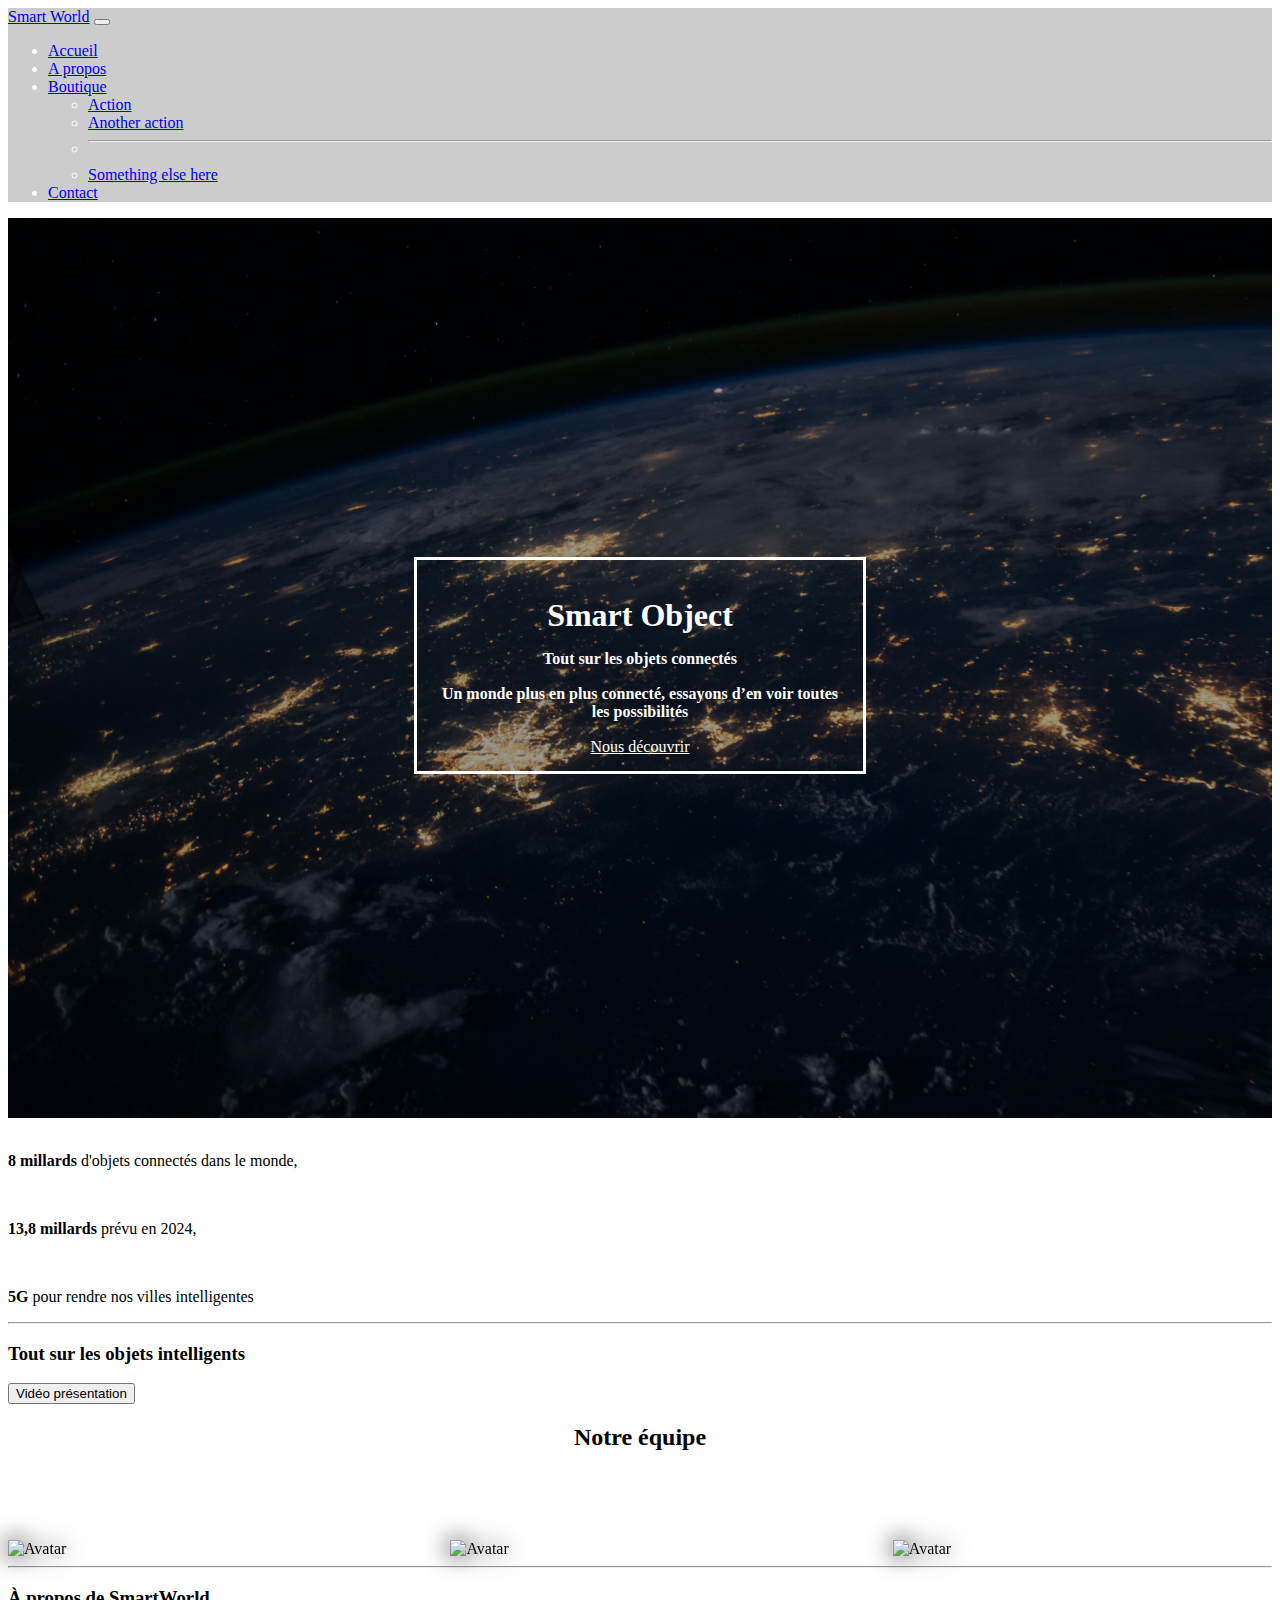
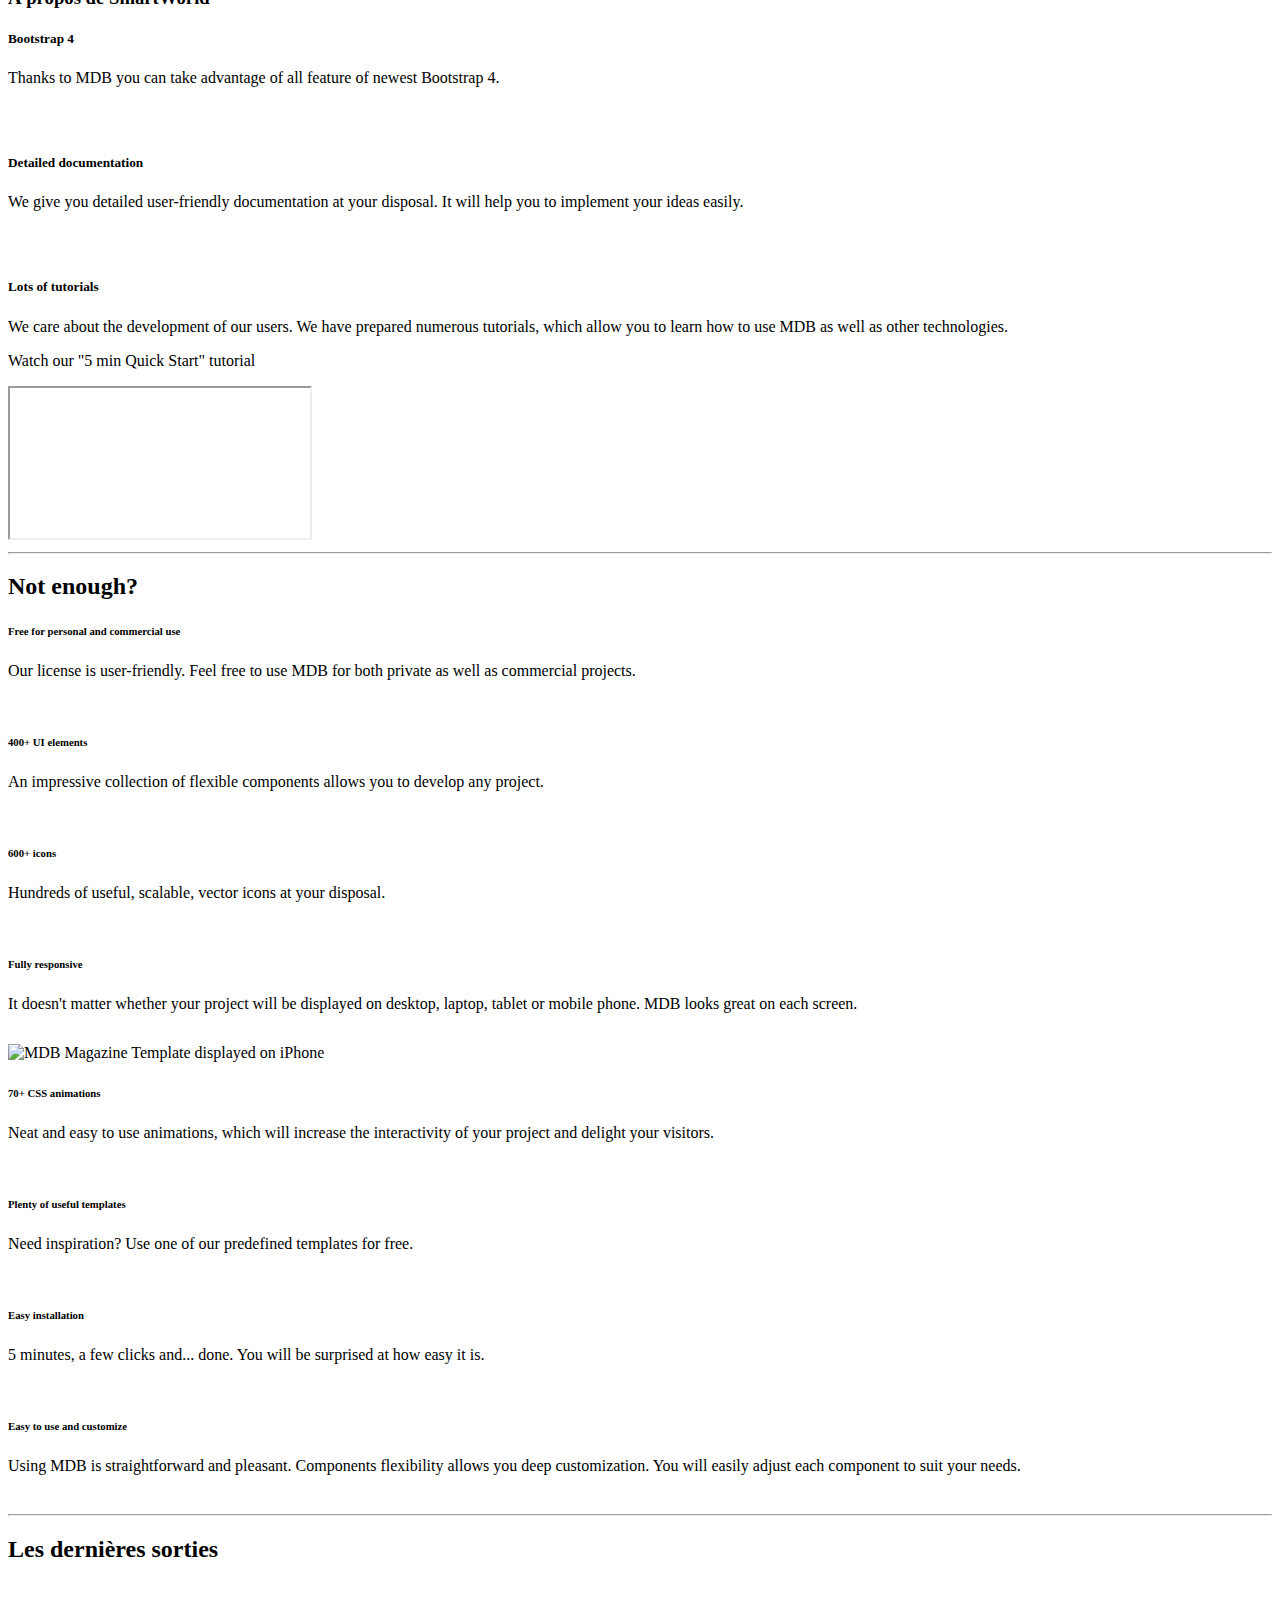
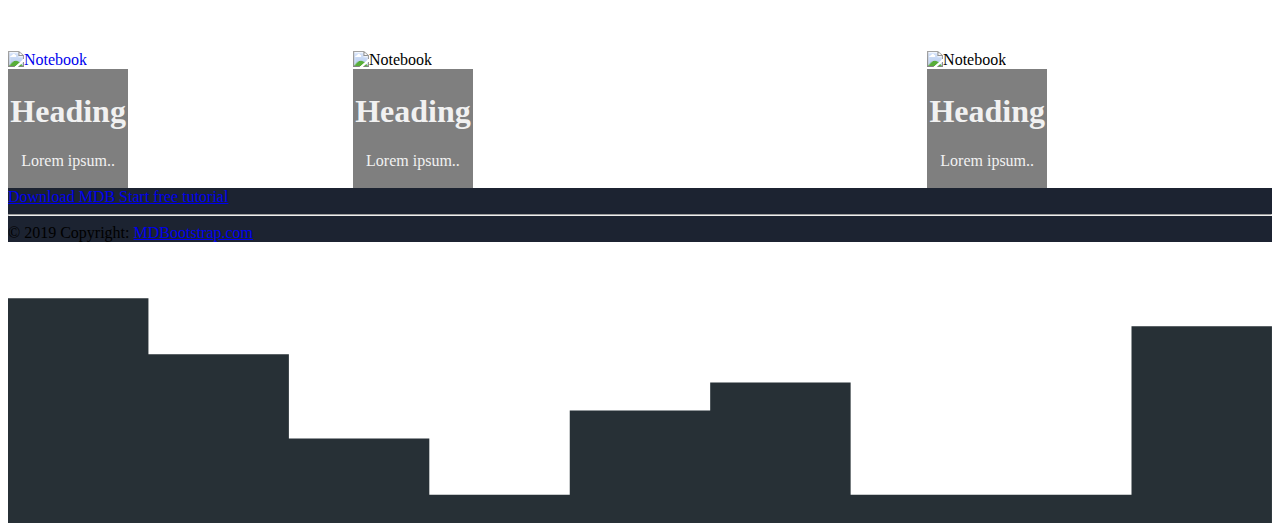
==== index.html @ a6012224 "first commit" ====
<!DOCTYPE html> 
<html>
<head>
  <meta charset="utf-8">
  <script src="https://use.fontawesome.com/b59c0e5a7a.js"></script>
  <title>Smart World</title>
  <link href="https://cdn.jsdelivr.net/npm/bootstrap@5.0.0-beta1/dist/css/bootstrap.min.css" rel="stylesheet" integrity="sha384-giJF6kkoqNQ00vy+HMDP7azOuL0xtbfIcaT9wjKHr8RbDVddVHyTfAAsrekwKmP1" crossorigin="anonymous">
  <link rel="stylesheet" type="text/css" href="style.css">
</head>
<body>
  <!-- Navbar -->
  <nav class="navbar fixed-top navbar-expand-lg navbar-dark scrolling-navbar">
    <div class="container-fluid">
      <a class="navbar-brand" href="#">Smart World</a>
      <button class="navbar-toggler" type="button" data-bs-toggle="collapse" data-bs-target="#navbarSupportedContent" aria-controls="navbarSupportedContent" aria-expanded="false" aria-label="Toggle navigation">
        <span class="navbar-toggler-icon"></span>
      </button>
      <div class="collapse navbar-collapse" id="navbarSupportedContent">
        <ul class="navbar-nav me-auto mb-2 mb-lg-0">
          <li class="nav-item">
            <a class="nav-link active" aria-current="page" href="#">Accueil</a>
          </li>
          <li class="nav-item">
            <a class="nav-link" href="#">A propos</a>
          </li>
          <li class="nav-item dropdown">
            <a class="nav-link dropdown-toggle" href="#" id="navbarDropdown" role="button" data-bs-toggle="dropdown" aria-expanded="false">
              Boutique
            </a>
            <ul class="dropdown-menu" aria-labelledby="navbarDropdown">
              <li><a class="dropdown-item" href="#">Action</a></li>
              <li><a class="dropdown-item" href="#">Another action</a></li>
              <li><hr class="dropdown-divider"></li>
              <li><a class="dropdown-item" href="#">Something else here</a></li>
            </ul>
          </li>
          <li class="nav-item">
            <a class="nav-link" href="#">Contact</a>
          </li>
        </ul>
      </div>
    </div>
  </nav>
  <!-- Navbar -->

  <!-- Full Page Intro -->
  <div class="view">

    <!-- Mask & flexbox options-->
    <div class="top">

      <!-- Content -->
      <div class="bantext">
        <h1>
          <strong>Smart Object</strong>
        </h1>

        <p>
          <strong>Tout sur les objets connectés</strong>

        </p>

        <p class>
          <strong>Un monde plus en plus connecté, essayons d’en voir toutes les possibilités</strong>

        </p>

        <a href="#team" class="btn btn-outline-white btn-lg">Nous découvrir
          <i class="fa fa-graduation-cap ml-2"></i>
        </a>
      </div>
      <!-- Content -->

    </div>
    <!-- Mask & flexbox options-->

  </div>
  <!-- Full Page Intro -->

  <!--Main layout-->
  <main>
    <div class="container">

      <!--Section: Main info-->
      <section class="mt-5 wow fadeIn">


        <!--Grid row-->
        <div class="row mb-5">

          <!--Grid column-->
          <div class="col-md-6 mb-4">

            <img src="https://mdbootstrap.com/img/Marketing/mdb-press-pack/mdb-main.jpg" class="img-fluid z-depth-1-half" alt="">

          </div>
          <!--Grid column-->

          <!--Grid column-->
          <div id="team" class="col-md-6 mb-4">

            <!-- Main heading -->
            <p>
              <strong>8 millards</strong> d'objets connectés dans le monde,
            </p><br>
            <p>
              <strong>13,8 millards</strong> prévu en 2024,
            </p><br>
            <p>
              <strong>5G</strong> pour rendre nos villes intelligentes
            </p>

            <!-- Main heading -->

            <hr>

            <h3 class="h3 mb-3">Tout sur les objets intelligents</h3>
            <button>Vidéo présentation</button>
          </div>
          <!--Grid column-->

        </div>
        <!--Grid row-->
        <div class="row">
          <h2 class="titleteam">Notre équipe</h2>
          <div class="team">
            <div class="container containerteam">
              <img src="img/employee1.jpg" alt="Avatar" class="image" style="width:100%">
              <div class="middle">
                <div class="text">John Doe</div>
              </div>
            </div>
            <div class="container containerteam">
              <img src="img/employee1.jpg" alt="Avatar" class="image" style="width:100%">
              <div class="middle">
                <div class="text">John Doe</div>
              </div>
            </div>
            <div class="container containerteam">
              <img src="img/employee1.jpg" alt="Avatar" class="image" style="width:100%">
              <div class="middle">
                <div class="text">John Doe</div>
              </div>
            </div>
          </div>

        </div>

      </section>
      <!--Section: Main info-->

      <hr class="my-5">

      <!--Section: Main features & Quick Start-->
      <section>

        <h3 class="h3 text-center mb-5">À propos de SmartWorld</h3>

        <!--Grid row-->
        <div class="row wow fadeIn">

          <!--Grid column-->
          <div class="col-lg-6 col-md-12 px-4">

            <!--First row-->
            <div class="row">
              <div class="col-1 mr-3">
                <i class="fas fa-code fa-2x indigo-text"></i>
              </div>
              <div class="col-10">
                <h5 class="feature-title">Bootstrap 4</h5>
                <p class="grey-text">Thanks to MDB you can take advantage of all feature of newest Bootstrap 4.</p>
              </div>
            </div>
            <!--/First row-->

            <div style="height:30px"></div>

            <!--Second row-->
            <div class="row">
              <div class="col-1 mr-3">
                <i class="fas fa-book fa-2x blue-text"></i>
              </div>
              <div class="col-10">
                <h5 class="feature-title">Detailed documentation</h5>
                <p class="grey-text">We give you detailed user-friendly documentation at your disposal. It will help you to implement your ideas
                  easily.
                </p>
              </div>
            </div>
            <!--/Second row-->

            <div style="height:30px"></div>

            <!--Third row-->
            <div class="row">
              <div class="col-1 mr-3">
                <i class="fas fa-graduation-cap fa-2x cyan-text"></i>
              </div>
              <div class="col-10">
                <h5 class="feature-title">Lots of tutorials</h5>
                <p class="grey-text">We care about the development of our users. We have prepared numerous tutorials, which allow you to learn
                how to use MDB as well as other technologies.</p>
              </div>
            </div>
            <!--/Third row-->

          </div>
          <!--/Grid column-->

          <!--Grid column-->
          <div class="col-lg-6 col-md-12">

            <p class="h5 text-center mb-4">Watch our "5 min Quick Start" tutorial</p>
            <div class="embed-responsive embed-responsive-16by9">
              <iframe class="embed-responsive-item" src="https://www.youtube.com/embed/cXTThxoywNQ" allowfullscreen></iframe>
            </div>
          </div>
          <!--/Grid column-->

        </div>
        <!--/Grid row-->

      </section>
      <!--Section: Main features & Quick Start-->

      <hr class="my-5">

      <!--Section: Not enough-->
      <section>

        <h2 class="my-5 h3 text-center">Not enough?</h2>

        <!--First row-->
        <div class="row features-small mb-5 mt-3 wow fadeIn">

          <!--First column-->
          <div class="col-md-4">
            <!--First row-->
            <div class="row">
              <div class="col-2">
                <i class="fas fa-check-circle fa-2x indigo-text"></i>
              </div>
              <div class="col-10">
                <h6 class="feature-title">Free for personal and commercial use</h6>
                <p class="grey-text">Our license is user-friendly. Feel free to use MDB for both private as well as commercial projects.
                </p>
                <div style="height:15px"></div>
              </div>
            </div>
            <!--/First row-->

            <!--Second row-->
            <div class="row">
              <div class="col-2">
                <i class="fas fa-check-circle fa-2x indigo-text"></i>
              </div>
              <div class="col-10">
                <h6 class="feature-title">400+ UI elements</h6>
                <p class="grey-text">An impressive collection of flexible components allows you to develop any project.
                </p>
                <div style="height:15px"></div>
              </div>
            </div>
            <!--/Second row-->

            <!--Third row-->
            <div class="row">
              <div class="col-2">
                <i class="fas fa-check-circle fa-2x indigo-text"></i>
              </div>
              <div class="col-10">
                <h6 class="feature-title">600+ icons</h6>
                <p class="grey-text">Hundreds of useful, scalable, vector icons at your disposal.</p>
                <div style="height:15px"></div>
              </div>
            </div>
            <!--/Third row-->

            <!--Fourth row-->
            <div class="row">
              <div class="col-2">
                <i class="fas fa-check-circle fa-2x indigo-text"></i>
              </div>
              <div class="col-10">
                <h6 class="feature-title">Fully responsive</h6>
                <p class="grey-text">It doesn't matter whether your project will be displayed on desktop, laptop, tablet or mobile phone. MDB
                looks great on each screen.</p>
                <div style="height:15px"></div>
              </div>
            </div>
            <!--/Fourth row-->
          </div>
          <!--/First column-->

          <!--Second column-->
          <div class="col-md-4 flex-center">
            <img src="https://mdbootstrap.com/img/Others/screens.png" alt="MDB Magazine Template displayed on iPhone" class="z-depth-0 img-fluid">
          </div>
          <!--/Second column-->

          <!--Third column-->
          <div class="col-md-4 mt-2">
            <!--First row-->
            <div class="row">
              <div class="col-2">
                <i class="fas fa-check-circle fa-2x indigo-text"></i>
              </div>
              <div class="col-10">
                <h6 class="feature-title">70+ CSS animations</h6>
                <p class="grey-text">Neat and easy to use animations, which will increase the interactivity of your project and delight your visitors.
                </p>
                <div style="height:15px"></div>
              </div>
            </div>
            <!--/First row-->

            <!--Second row-->
            <div class="row">
              <div class="col-2">
                <i class="fas fa-check-circle fa-2x indigo-text"></i>
              </div>
              <div class="col-10">
                <h6 class="feature-title">Plenty of useful templates</h6>
                <p class="grey-text">Need inspiration? Use one of our predefined templates for free.</p>
                <div style="height:15px"></div>
              </div>
            </div>
            <!--/Second row-->

            <!--Third row-->
            <div class="row">
              <div class="col-2">
                <i class="fas fa-check-circle fa-2x indigo-text"></i>
              </div>
              <div class="col-10">
                <h6 class="feature-title">Easy installation</h6>
                <p class="grey-text">5 minutes, a few clicks and... done. You will be surprised at how easy it is.
                </p>
                <div style="height:15px"></div>
              </div>
            </div>
            <!--/Third row-->

            <!--Fourth row-->
            <div class="row">
              <div class="col-2">
                <i class="fas fa-check-circle fa-2x indigo-text"></i>
              </div>
              <div class="col-10">
                <h6 class="feature-title">Easy to use and customize</h6>
                <p class="grey-text">Using MDB is straightforward and pleasant. Components flexibility allows you deep customization. You will
                easily adjust each component to suit your needs.</p>
                <div style="height:15px"></div>
              </div>
            </div>
            <!--/Fourth row-->
          </div>
          <!--/Third column-->

        </div>
        <!--/First row-->

      </section>
      <!--Section: Not enough-->

      <hr class="mb-5">

      <!--Section: More-->
      <section>

        <h2 class="my-5 h3 text-center">Les dernières sorties</h2>
        <!--Grid row-->
        <div class="row rowproduct">
          <a href="#"><div class="lastproduct">
            <div class="container containerproduct">
              <img src="img/employee1.jpg" alt="Notebook" style="width:100%;">
              <div class="content">
                <h1>Heading</h1>
                <p>Lorem ipsum..</p>
              </div>
            </div></a>
            <div class="container containerproduct">
              <img src="img/employee1.jpg" alt="Notebook" style="width:100%;">
              <div class="content">
                <h1>Heading</h1>
                <p>Lorem ipsum..</p>
              </div>
            </div>
            <div class="container containerproduct">
              <img src="img/employee1.jpg" alt="Notebook" style="width:100%;">
              <div class="content">
                <h1>Heading</h1>
                <p>Lorem ipsum..</p>
              </div>
            </div>
          </div>

        </div>
        

      </section>
      <!--Section: More-->

    </div>
  </main>
  <!--Main layout-->

  <!--Footer-->
  <footer class="page-footer text-center font-small mt-4 wow fadeIn">

    <!--Call to action-->
    <div class="pt-4">
      <a class="btn btn-outline-white" href="https://mdbootstrap.com/getting-started/" target="_blank" role="button">Download MDB
        <i class="fas fa-download ml-2"></i>
      </a>
      <a class="btn btn-outline-white" href="https://mdbootstrap.com/bootstrap-tutorial/" target="_blank" role="button">Start free tutorial
        <i class="fas fa-graduation-cap ml-2"></i>
      </a>
    </div>
    <!--/.Call to action-->

    <hr class="my-4">

    <!-- Social icons -->
    <div class="pb-4">
      <a href="https://www.facebook.com/mdbootstrap" target="_blank">
        <i class="fab fa-facebook-f mr-3"></i>
      </a>

      <a href="https://twitter.com/MDBootstrap" target="_blank">
        <i class="fab fa-twitter mr-3"></i>
      </a>

      <a href="https://www.youtube.com/watch?v=7MUISDJ5ZZ4" target="_blank">
        <i class="fab fa-youtube mr-3"></i>
      </a>

      <a href="https://plus.google.com/u/0/b/107863090883699620484" target="_blank">
        <i class="fab fa-google-plus-g mr-3"></i>
      </a>

      <a href="https://dribbble.com/mdbootstrap" target="_blank">
        <i class="fab fa-dribbble mr-3"></i>
      </a>

      <a href="https://pinterest.com/mdbootstrap" target="_blank">
        <i class="fab fa-pinterest mr-3"></i>
      </a>

      <a href="https://github.com/mdbootstrap/bootstrap-material-design" target="_blank">
        <i class="fab fa-github mr-3"></i>
      </a>

      <a href="http://codepen.io/mdbootstrap/" target="_blank">
        <i class="fab fa-codepen mr-3"></i>
      </a>
    </div>
    <!-- Social icons -->

    <!--Copyright-->
    <div class="footer-copyright py-3">
      © 2019 Copyright:
      <a href="https://mdbootstrap.com/bootstrap-tutorial/" target="_blank"> MDBootstrap.com </a>
    </div>
    <!--/.Copyright-->

  </footer>
  <!--/.Footer-->  




  <footer>
    <svg xmlns="http://www.w3.org/2000/svg" viewBox="0 0 1440 320"><path fill="#273036" fill-opacity="1" d="M0,224L0,64L160,64L160,128L320,128L320,224L480,224L480,288L640,288L640,192L800,192L800,160L960,160L960,288L1120,288L1120,288L1280,288L1280,96L1440,96L1440,320L1280,320L1280,320L1120,320L1120,320L960,320L960,320L800,320L800,320L640,320L640,320L480,320L480,320L320,320L320,320L160,320L160,320L0,320L0,320Z"></path></svg>
  </footer>
  <script src="https://cdn.jsdelivr.net/npm/bootstrap@5.0.0-beta1/dist/js/bootstrap.bundle.min.js" integrity="sha384-ygbV9kiqUc6oa4msXn9868pTtWMgiQaeYH7/t7LECLbyPA2x65Kgf80OJFdroafW" crossorigin="anonymous"></script>
</body>

</html> <!-- end of file -->
---- style.css ----
.view,body,html {
	height:100%
}

.navbar {
	background-color:rgba(0,0,0,.2)
}

.nav-item {
	color: white;
}


.page-footer, .top-nav-collapse {
	background-color:#1C2331
}

.top {
	display: flex;
	justify-content: center;
	align-items: center;
}

.bantext {
	text-align: center;
	color: white;

	margin-left: 5%;
	margin-right: 5%;
	margin-bottom: 1%;  
	border: solid 3px white;
	padding: 3%
}

.bantext a {
	color: white;
}

.bantext h1 {
	margin-bottom: 4%;
}



.view {
	background-image: linear-gradient(135deg, rgba(0, 0, 0, 0.4) 0%, rgba(0, 0, 0, 0.4) 100%), url('img/banner_earth.jpg');
	background-repeat: no-repeat; 
	background-size: cover;
	display: flex;
	justify-content: center;
}

.bantext p {
	margin-bottom: 4%;
	display: block;
}

.team {
	display: flex;
	justify-content: space-between;
	margin-top: 7%;
}

.containerteam {
	position: relative;
  width: 30%;
  display: flex;
}

.image {
  opacity: 1;
  display: block;
  width: 100%;
  height: auto;
  transition: .5s ease;
  backface-visibility: hidden;
  filter: drop-shadow(0 0 0.75rem black);
}

.middle {
  transition: .5s ease;
  opacity: 0;
  position: absolute;
  top: 50%;
  left: 50%;
  transform: translate(-50%, -50%);
  -ms-transform: translate(-50%, -50%);
  text-align: center;
}

.containerteam:hover .image {
  opacity: 0.3;
}

.containerteam:hover .middle {
  opacity: 1;
}

.text {
  background-color: #4CAF50;
  color: white;
  font-size: 16px;
  padding: 16px 32px;
}

.titleteam {
	text-align: center;
}

/*--------------------------------dernieres sorties------*/

  .containerproduct {
  position: relative;
  max-width: 800px; /* Maximum width */
  margin: 0 auto; /* Center it */

}

.containerproduct .content {
  bottom: 0; /* At the bottom. Use top:0 to append it to the top */
  background: rgb(0, 0, 0); /* Fallback color */
  background: rgba(0, 0, 0, 0.5); /* Black background with 0.5 opacity */
  color: #f1f1f1; /* Grey text */
  width: 100%; /* Full width */
  padding: 2%; /* Some padding */
  text-align: center;
}

.lastproduct {
	display: flex;
	justify-content: space-between;
	margin-top: 7%;
}

.rowproduct a {
	text-decoration: none;
}

/*-------------------*/
@media screen and (max-width: 600px) {
		.bantext p {
			margin-bottom: 4%;
			display: none;
		}
		.navbar {
		background-color:#1C2331
	}
	
}
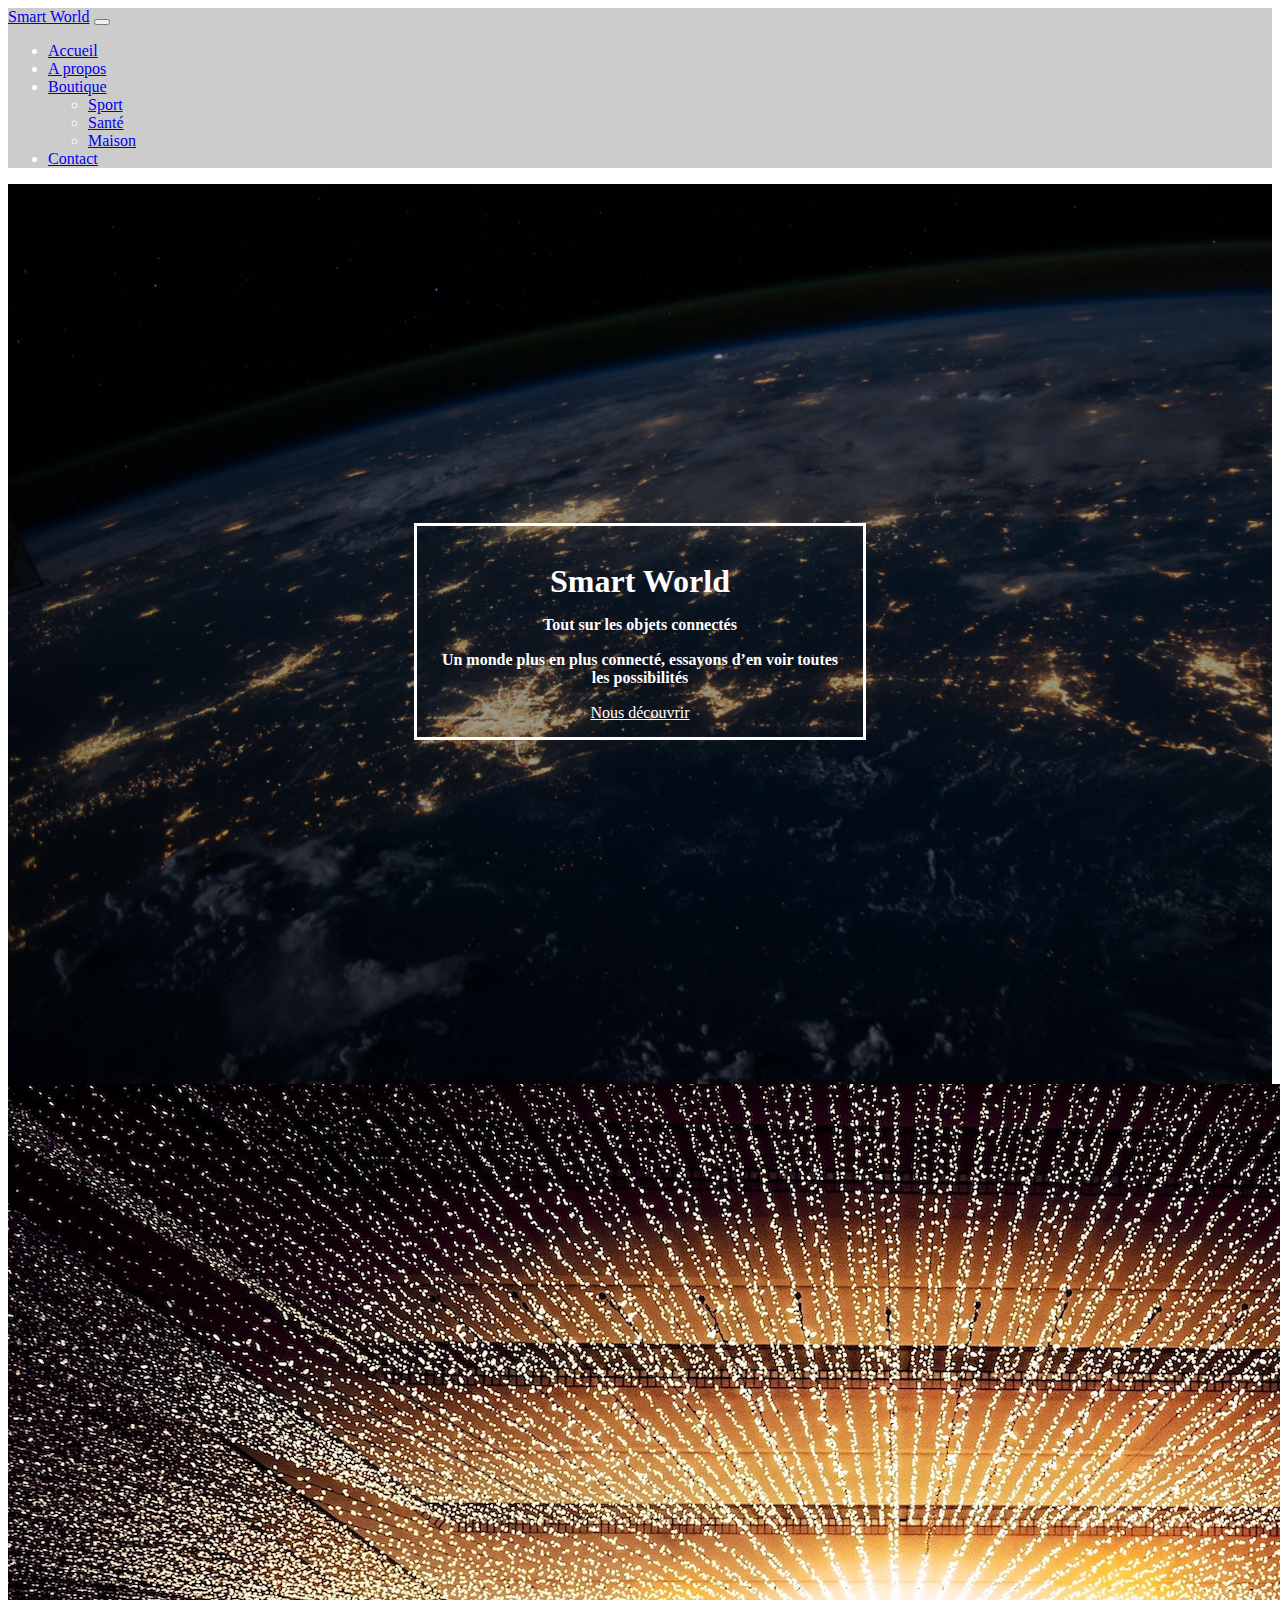
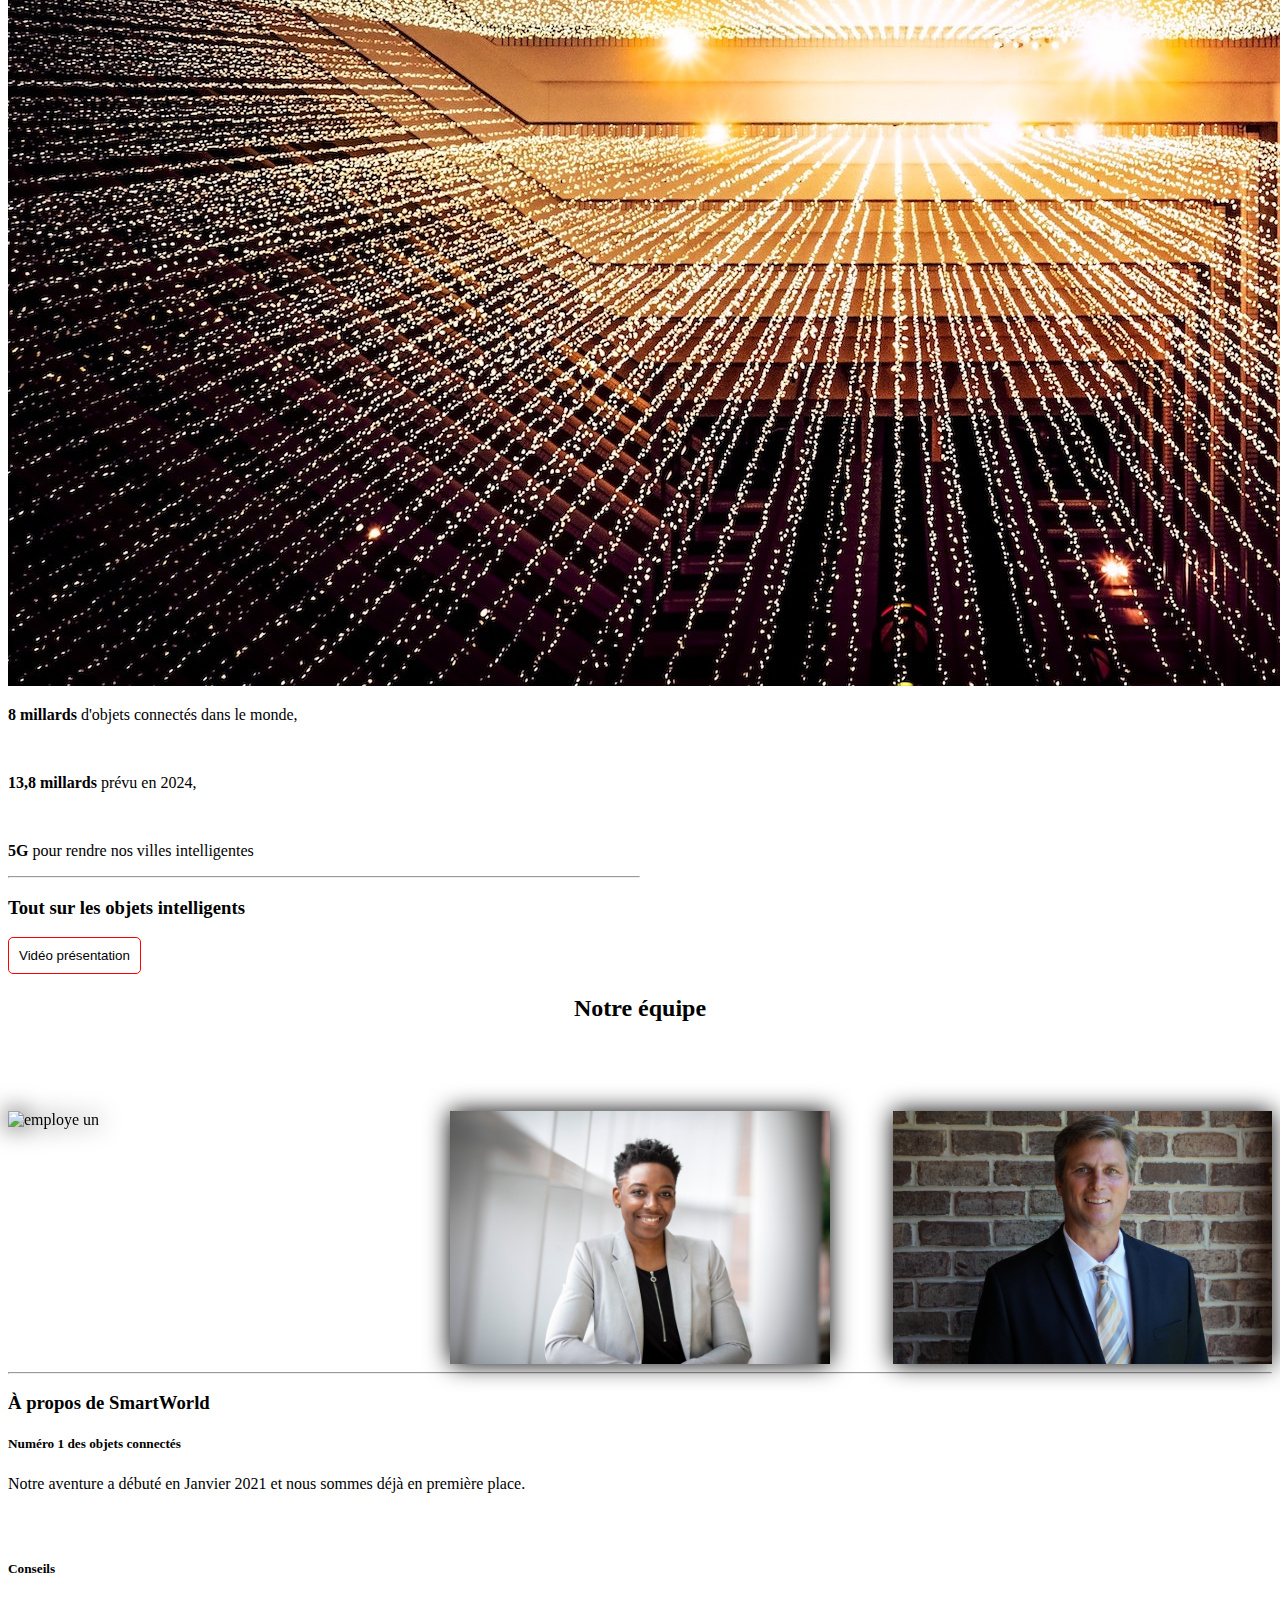
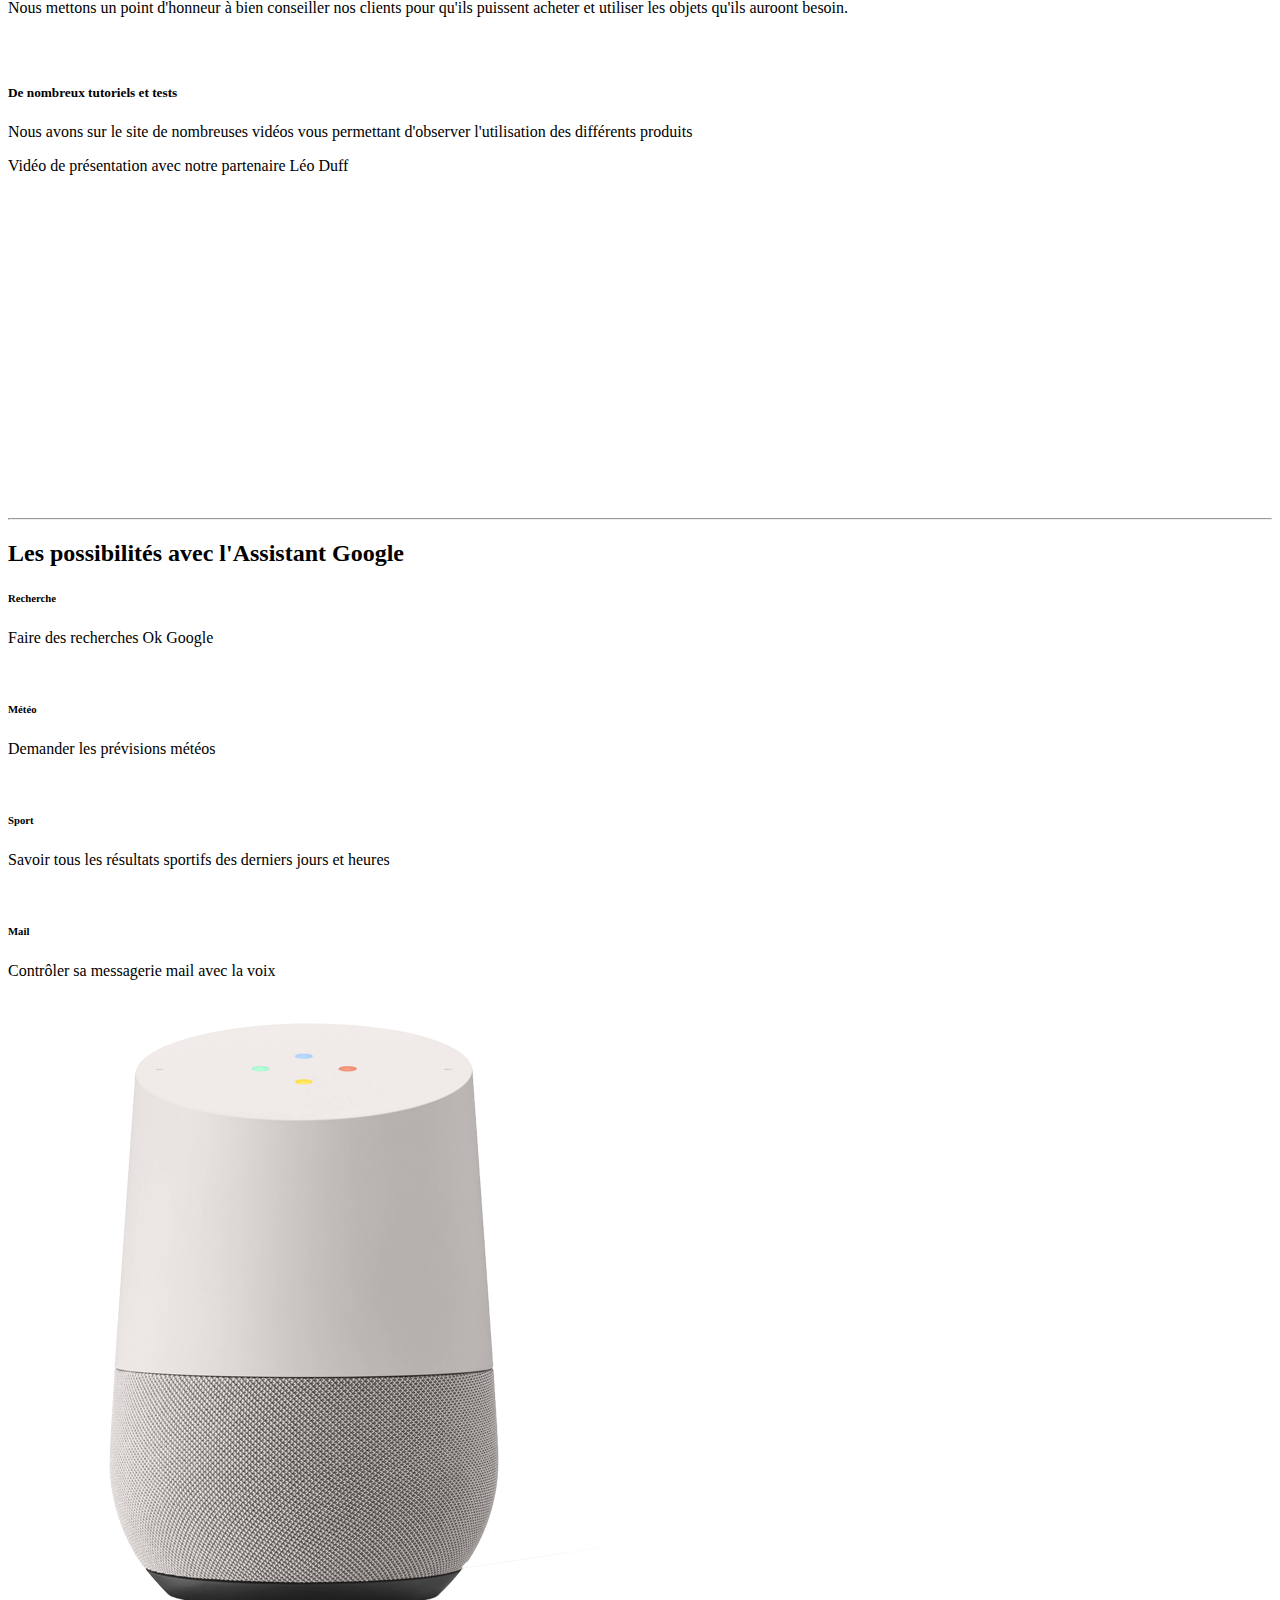
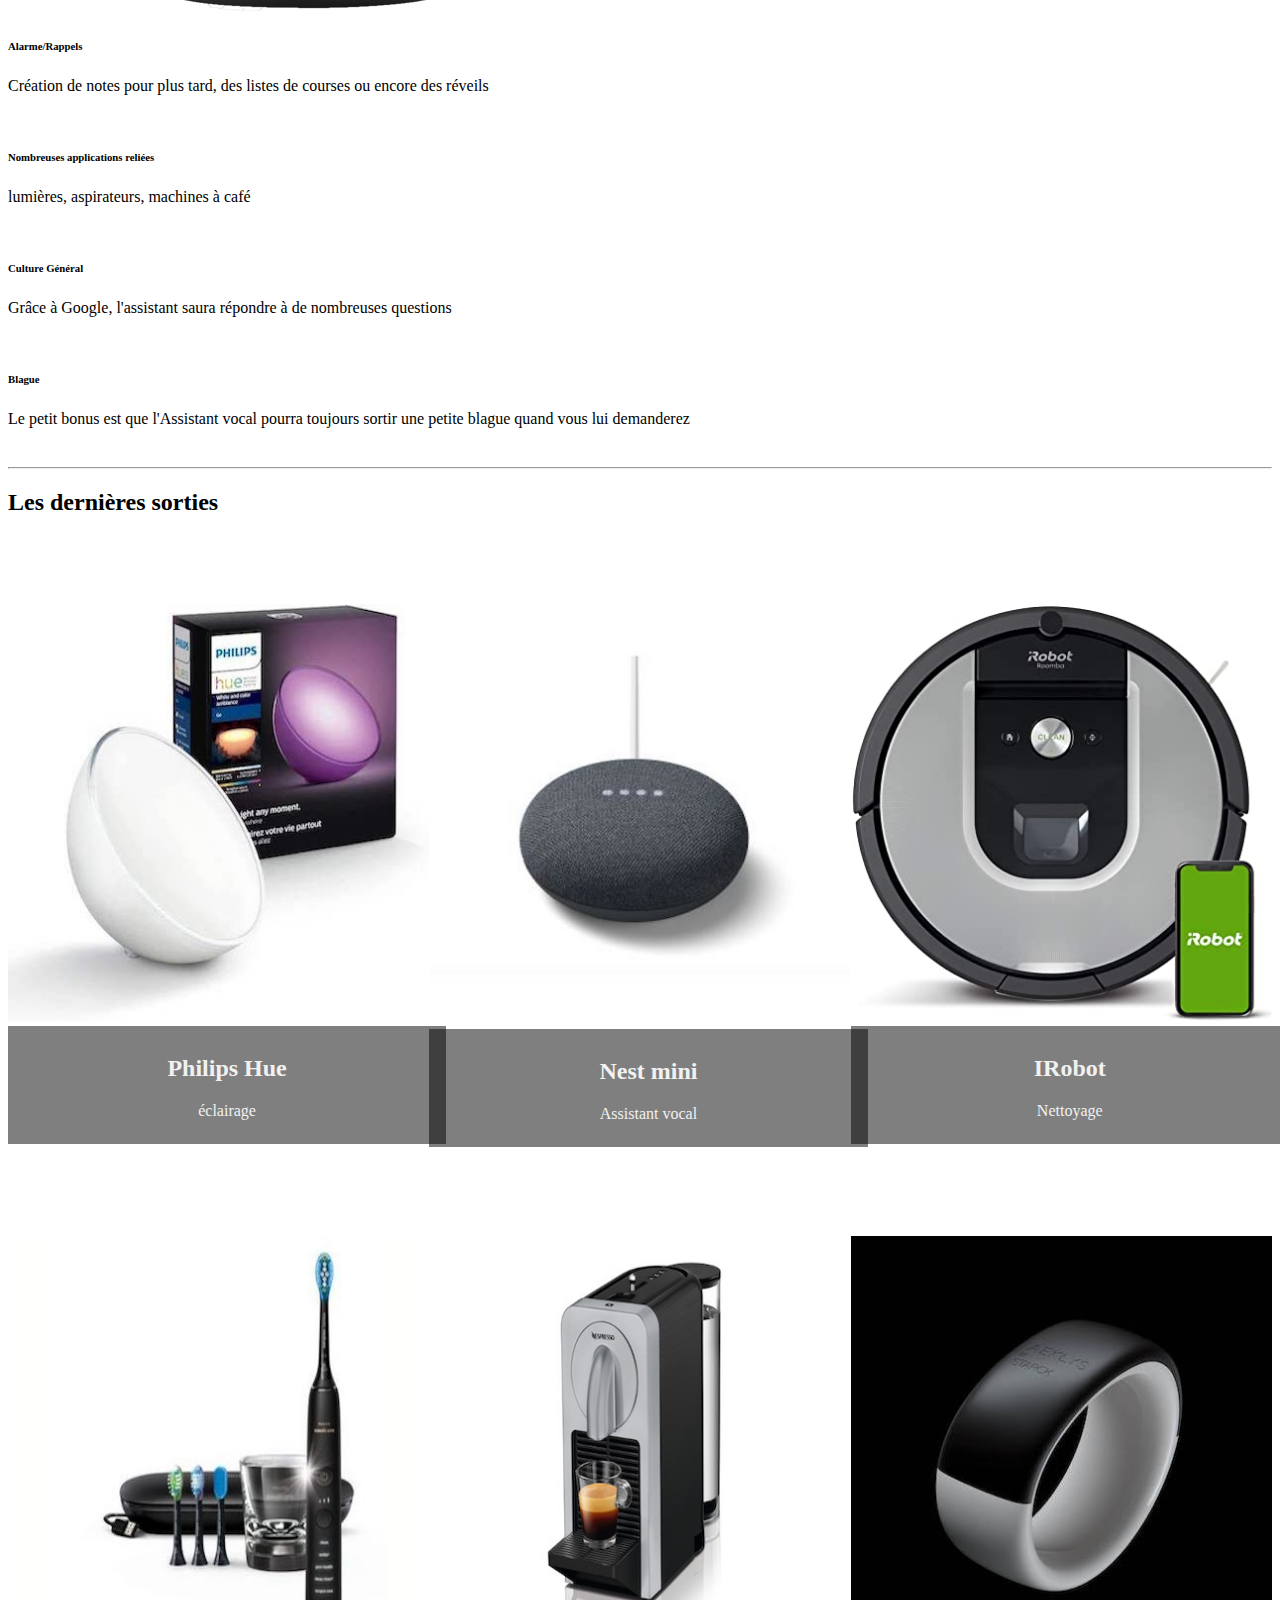
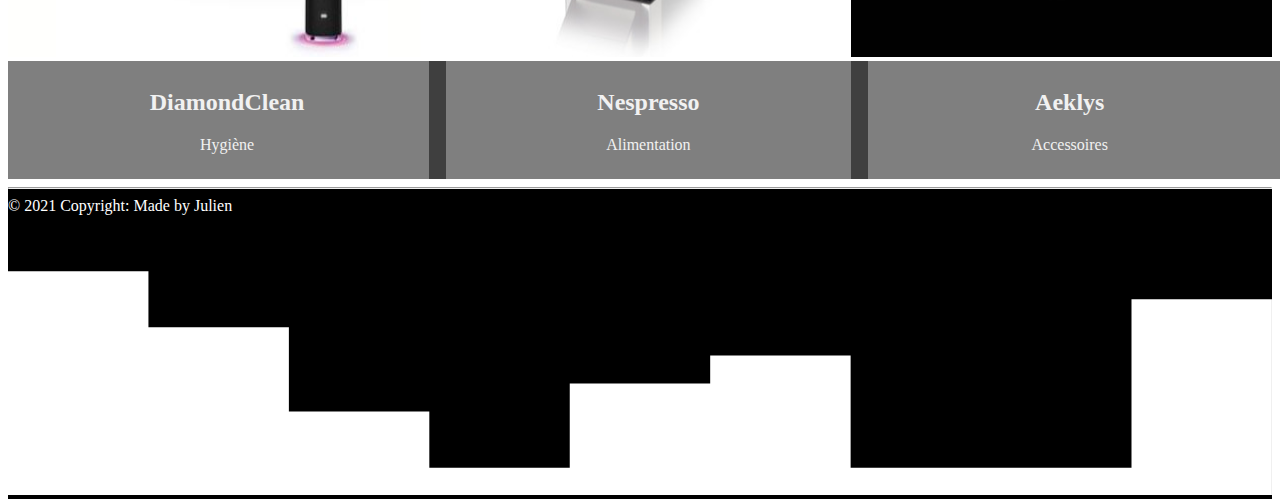
==== commit 6bce8deb: "new" ====
--- a/index.html
+++ b/index.html
@@ -1,14 +1,14 @@
-<!DOCTYPE html> 
-<html>
+<!doctype html>
+<html lang="fr">
 <head>
   <meta charset="utf-8">
+  <meta name="viewport" content="width=device-width, initial-scale=1">
   <script src="https://use.fontawesome.com/b59c0e5a7a.js"></script>
+  <link href="https://cdn.jsdelivr.net/npm/bootstrap@5.0.0-beta1/dist/css/bootstrap.min.css" rel="stylesheet" integrity="sha384-giJF6kkoqNQ00vy+HMDP7azOuL0xtbfIcaT9wjKHr8RbDVddVHyTfAAsrekwKmP1" crossorigin="anonymous">
+  <link rel="stylesheet" type="text/css" href="css/style.css">
   <title>Smart World</title>
-  <link href="https://cdn.jsdelivr.net/npm/bootstrap@5.0.0-beta1/dist/css/bootstrap.min.css" rel="stylesheet" integrity="sha384-giJF6kkoqNQ00vy+HMDP7azOuL0xtbfIcaT9wjKHr8RbDVddVHyTfAAsrekwKmP1" crossorigin="anonymous">
-  <link rel="stylesheet" type="text/css" href="style.css">
 </head>
 <body>
-  <!-- Navbar -->
   <nav class="navbar fixed-top navbar-expand-lg navbar-dark scrolling-navbar">
     <div class="container-fluid">
       <a class="navbar-brand" href="#">Smart World</a>
@@ -28,78 +28,44 @@
               Boutique
             </a>
             <ul class="dropdown-menu" aria-labelledby="navbarDropdown">
-              <li><a class="dropdown-item" href="#">Action</a></li>
-              <li><a class="dropdown-item" href="#">Another action</a></li>
-              <li><hr class="dropdown-divider"></li>
-              <li><a class="dropdown-item" href="#">Something else here</a></li>
+              <li><a class="dropdown-item" href="#">Sport</a></li>
+              <li><a class="dropdown-item" href="#">Santé</a></li>
+              <li><a class="dropdown-item" href="#">Maison</a></li>
             </ul>
           </li>
           <li class="nav-item">
-            <a class="nav-link" href="#">Contact</a>
+            <a class="nav-link" href="html/contact.html">Contact</a>
           </li>
         </ul>
       </div>
     </div>
   </nav>
-  <!-- Navbar -->
-
-  <!-- Full Page Intro -->
   <div class="view">
-
-    <!-- Mask & flexbox options-->
     <div class="top">
-
-      <!-- Content -->
       <div class="bantext">
         <h1>
-          <strong>Smart Object</strong>
+          <strong>Smart World</strong>
         </h1>
-
         <p>
           <strong>Tout sur les objets connectés</strong>
-
         </p>
-
         <p class>
           <strong>Un monde plus en plus connecté, essayons d’en voir toutes les possibilités</strong>
-
         </p>
-
         <a href="#team" class="btn btn-outline-white btn-lg">Nous découvrir
-          <i class="fa fa-graduation-cap ml-2"></i>
-        </a>
-      </div>
-      <!-- Content -->
-
-    </div>
-    <!-- Mask & flexbox options-->
-
+          <i class="fa fa-search"></i>
+        </a>
+      </div>
+    </div>
   </div>
-  <!-- Full Page Intro -->
-
-  <!--Main layout-->
   <main>
     <div class="container">
-
-      <!--Section: Main info-->
-      <section class="mt-5 wow fadeIn">
-
-
-        <!--Grid row-->
+      <section class="mt-5">
         <div class="row mb-5">
-
-          <!--Grid column-->
-          <div class="col-md-6 mb-4">
-
-            <img src="https://mdbootstrap.com/img/Marketing/mdb-press-pack/mdb-main.jpg" class="img-fluid z-depth-1-half" alt="">
-
-          </div>
-          <!--Grid column-->
-
-          <!--Grid column-->
-          <div id="team" class="col-md-6 mb-4">
-
-            <!-- Main heading -->
+          <div class="mb-4 imagetop">
+            <img src="img/connecte.jpg" class="img-fluid z-depth-1-half" alt="objet connecté">
+          </div>
+          <div id="team" class="mb-4 textetop">
             <p>
               <strong>8 millards</strong> d'objets connectés dans le monde,
             </p><br>
@@ -109,372 +75,274 @@
             <p>
               <strong>5G</strong> pour rendre nos villes intelligentes
             </p>
-
-            <!-- Main heading -->
-
             <hr>
-
             <h3 class="h3 mb-3">Tout sur les objets intelligents</h3>
-            <button>Vidéo présentation</button>
-          </div>
-          <!--Grid column-->
-
-        </div>
-        <!--Grid row-->
+            <button class="my-btn-border my-border-red-btn buttonpropos"><a href="#propos">Vidéo présentation</a></button>
+          </div>
+        </div>
         <div class="row">
           <h2 class="titleteam">Notre équipe</h2>
           <div class="team">
             <div class="container containerteam">
-              <img src="img/employee1.jpg" alt="Avatar" class="image" style="width:100%">
+              <img src="img/employee1.jpg" alt="employe un" class="image" style="width:100%">
               <div class="middle">
-                <div class="text">John Doe</div>
+                <div class="text">John Davidson</div>
               </div>
             </div>
             <div class="container containerteam">
-              <img src="img/employee1.jpg" alt="Avatar" class="image" style="width:100%">
+              <img src="img/employee2.jpg" alt="employe deux" class="image" style="width:100%">
               <div class="middle">
-                <div class="text">John Doe</div>
+                <div class="text">Caroline Tona</div>
               </div>
             </div>
             <div class="container containerteam">
-              <img src="img/employee1.jpg" alt="Avatar" class="image" style="width:100%">
+              <img src="img/employee3.jpg" alt="employe trois" class="image" style="width:100%">
               <div class="middle">
-                <div class="text">John Doe</div>
-              </div>
-            </div>
-          </div>
-
-        </div>
-
+                <div class="text">James Dupont</div>
+              </div>
+            </div>
+          </div>
+        </div>
       </section>
-      <!--Section: Main info-->
-
       <hr class="my-5">
-
-      <!--Section: Main features & Quick Start-->
       <section>
-
-        <h3 class="h3 text-center mb-5">À propos de SmartWorld</h3>
-
-        <!--Grid row-->
-        <div class="row wow fadeIn">
-
-          <!--Grid column-->
+        <h3 id="propos" class="h3 text-center mb-5">À propos de SmartWorld</h3>
+        <div class="row">
           <div class="col-lg-6 col-md-12 px-4">
-
-            <!--First row-->
             <div class="row">
               <div class="col-1 mr-3">
-                <i class="fas fa-code fa-2x indigo-text"></i>
-              </div>
-              <div class="col-10">
-                <h5 class="feature-title">Bootstrap 4</h5>
-                <p class="grey-text">Thanks to MDB you can take advantage of all feature of newest Bootstrap 4.</p>
-              </div>
-            </div>
-            <!--/First row-->
-
+                <i class="fa fa-level-up"></i>
+              </div>
+              <div class="col-10">
+                <h5 class="feature-title">Numéro 1 des objets connectés</h5>
+                <p class="grey-text">Notre aventure a débuté en Janvier 2021 et nous sommes déjà en première place.</p>
+              </div>
+            </div>
             <div style="height:30px"></div>
-
-            <!--Second row-->
             <div class="row">
               <div class="col-1 mr-3">
-                <i class="fas fa-book fa-2x blue-text"></i>
-              </div>
-              <div class="col-10">
-                <h5 class="feature-title">Detailed documentation</h5>
-                <p class="grey-text">We give you detailed user-friendly documentation at your disposal. It will help you to implement your ideas
-                  easily.
+                <i class="fa fa-comment"></i>
+              </div>
+              <div class="col-10">
+                <h5 class="feature-title">Conseils</h5>
+                <p class="grey-text">Nous mettons un point d'honneur à bien conseiller nos clients pour qu'ils puissent acheter et utiliser les objets qu'ils auroont besoin.
                 </p>
               </div>
             </div>
-            <!--/Second row-->
-
             <div style="height:30px"></div>
-
-            <!--Third row-->
             <div class="row">
               <div class="col-1 mr-3">
-                <i class="fas fa-graduation-cap fa-2x cyan-text"></i>
-              </div>
-              <div class="col-10">
-                <h5 class="feature-title">Lots of tutorials</h5>
-                <p class="grey-text">We care about the development of our users. We have prepared numerous tutorials, which allow you to learn
-                how to use MDB as well as other technologies.</p>
-              </div>
-            </div>
-            <!--/Third row-->
-
-          </div>
-          <!--/Grid column-->
-
-          <!--Grid column-->
+                <i class="fa fa-file-video-o"></i>
+              </div>
+              <div class="col-10">
+                <h5 class="feature-title">De nombreux tutoriels et tests</h5>
+                <p class="grey-text">Nous avons sur le site de nombreuses vidéos vous permettant d'observer l'utilisation des différents produits</p>
+              </div>
+            </div>
+          </div>
           <div class="col-lg-6 col-md-12">
-
-            <p class="h5 text-center mb-4">Watch our "5 min Quick Start" tutorial</p>
-            <div class="embed-responsive embed-responsive-16by9">
-              <iframe class="embed-responsive-item" src="https://www.youtube.com/embed/cXTThxoywNQ" allowfullscreen></iframe>
-            </div>
-          </div>
-          <!--/Grid column-->
-
-        </div>
-        <!--/Grid row-->
-
+            <p class="h5 text-center mb-4">Vidéo de présentation avec notre partenaire Léo Duff</p>
+            <div class="video">
+              <iframe width="560" height="315" src="https://www.youtube.com/embed/X6GYxdQ3xBE" frameborder="0" allow="accelerometer; autoplay; clipboard-write; encrypted-media; gyroscope; picture-in-picture" allowfullscreen></iframe>
+            </div>
+          </div>
+        </div>
       </section>
-      <!--Section: Main features & Quick Start-->
-
       <hr class="my-5">
-
-      <!--Section: Not enough-->
       <section>
-
-        <h2 class="my-5 h3 text-center">Not enough?</h2>
-
-        <!--First row-->
-        <div class="row features-small mb-5 mt-3 wow fadeIn">
-
-          <!--First column-->
+        <h2 class="my-5 h3 text-center">Les possibilités avec l'Assistant Google</h2>
+        <div class="row features-small mb-5 mt-3">
           <div class="col-md-4">
             <!--First row-->
             <div class="row">
               <div class="col-2">
-                <i class="fas fa-check-circle fa-2x indigo-text"></i>
-              </div>
-              <div class="col-10">
-                <h6 class="feature-title">Free for personal and commercial use</h6>
-                <p class="grey-text">Our license is user-friendly. Feel free to use MDB for both private as well as commercial projects.
+                <i class="fa fa-search"></i>
+              </div>
+              <div class="col-10">
+                <h6 class="feature-title">Recherche</h6>
+                <p class="grey-text">Faire des recherches Ok Google
                 </p>
                 <div style="height:15px"></div>
               </div>
             </div>
-            <!--/First row-->
-
-            <!--Second row-->
             <div class="row">
               <div class="col-2">
-                <i class="fas fa-check-circle fa-2x indigo-text"></i>
-              </div>
-              <div class="col-10">
-                <h6 class="feature-title">400+ UI elements</h6>
-                <p class="grey-text">An impressive collection of flexible components allows you to develop any project.
+                <i class="fa fa-sun-o"></i>
+              </div>
+              <div class="col-10">
+                <h6 class="feature-title">Météo</h6>
+                <p class="grey-text">Demander les prévisions météos
                 </p>
                 <div style="height:15px"></div>
               </div>
             </div>
-            <!--/Second row-->
-
-            <!--Third row-->
             <div class="row">
               <div class="col-2">
-                <i class="fas fa-check-circle fa-2x indigo-text"></i>
-              </div>
-              <div class="col-10">
-                <h6 class="feature-title">600+ icons</h6>
-                <p class="grey-text">Hundreds of useful, scalable, vector icons at your disposal.</p>
-                <div style="height:15px"></div>
-              </div>
-            </div>
-            <!--/Third row-->
-
-            <!--Fourth row-->
-            <div class="row">
-              <div class="col-2">
-                <i class="fas fa-check-circle fa-2x indigo-text"></i>
-              </div>
-              <div class="col-10">
-                <h6 class="feature-title">Fully responsive</h6>
-                <p class="grey-text">It doesn't matter whether your project will be displayed on desktop, laptop, tablet or mobile phone. MDB
-                looks great on each screen.</p>
-                <div style="height:15px"></div>
-              </div>
-            </div>
-            <!--/Fourth row-->
-          </div>
-          <!--/First column-->
-
-          <!--Second column-->
-          <div class="col-md-4 flex-center">
-            <img src="https://mdbootstrap.com/img/Others/screens.png" alt="MDB Magazine Template displayed on iPhone" class="z-depth-0 img-fluid">
-          </div>
-          <!--/Second column-->
-
-          <!--Third column-->
-          <div class="col-md-4 mt-2">
-            <!--First row-->
-            <div class="row">
-              <div class="col-2">
-                <i class="fas fa-check-circle fa-2x indigo-text"></i>
-              </div>
-              <div class="col-10">
-                <h6 class="feature-title">70+ CSS animations</h6>
-                <p class="grey-text">Neat and easy to use animations, which will increase the interactivity of your project and delight your visitors.
-                </p>
-                <div style="height:15px"></div>
-              </div>
-            </div>
-            <!--/First row-->
-
-            <!--Second row-->
-            <div class="row">
-              <div class="col-2">
-                <i class="fas fa-check-circle fa-2x indigo-text"></i>
-              </div>
-              <div class="col-10">
-                <h6 class="feature-title">Plenty of useful templates</h6>
-                <p class="grey-text">Need inspiration? Use one of our predefined templates for free.</p>
-                <div style="height:15px"></div>
-              </div>
-            </div>
-            <!--/Second row-->
-
-            <!--Third row-->
-            <div class="row">
-              <div class="col-2">
-                <i class="fas fa-check-circle fa-2x indigo-text"></i>
-              </div>
-              <div class="col-10">
-                <h6 class="feature-title">Easy installation</h6>
-                <p class="grey-text">5 minutes, a few clicks and... done. You will be surprised at how easy it is.
-                </p>
-                <div style="height:15px"></div>
-              </div>
-            </div>
-            <!--/Third row-->
-
-            <!--Fourth row-->
-            <div class="row">
-              <div class="col-2">
-                <i class="fas fa-check-circle fa-2x indigo-text"></i>
-              </div>
-              <div class="col-10">
-                <h6 class="feature-title">Easy to use and customize</h6>
-                <p class="grey-text">Using MDB is straightforward and pleasant. Components flexibility allows you deep customization. You will
-                easily adjust each component to suit your needs.</p>
-                <div style="height:15px"></div>
-              </div>
-            </div>
-            <!--/Fourth row-->
-          </div>
-          <!--/Third column-->
-
-        </div>
-        <!--/First row-->
-
-      </section>
-      <!--Section: Not enough-->
-
-      <hr class="mb-5">
-
-      <!--Section: More-->
-      <section>
-
-        <h2 class="my-5 h3 text-center">Les dernières sorties</h2>
-        <!--Grid row-->
-        <div class="row rowproduct">
-          <a href="#"><div class="lastproduct">
-            <div class="container containerproduct">
-              <img src="img/employee1.jpg" alt="Notebook" style="width:100%;">
-              <div class="content">
-                <h1>Heading</h1>
-                <p>Lorem ipsum..</p>
-              </div>
-            </div></a>
-            <div class="container containerproduct">
-              <img src="img/employee1.jpg" alt="Notebook" style="width:100%;">
-              <div class="content">
-                <h1>Heading</h1>
-                <p>Lorem ipsum..</p>
-              </div>
-            </div>
-            <div class="container containerproduct">
-              <img src="img/employee1.jpg" alt="Notebook" style="width:100%;">
-              <div class="content">
-                <h1>Heading</h1>
-                <p>Lorem ipsum..</p>
-              </div>
-            </div>
-          </div>
-
-        </div>
-        
-
-      </section>
-      <!--Section: More-->
-
-    </div>
-  </main>
-  <!--Main layout-->
-
-  <!--Footer-->
-  <footer class="page-footer text-center font-small mt-4 wow fadeIn">
-
-    <!--Call to action-->
-    <div class="pt-4">
-      <a class="btn btn-outline-white" href="https://mdbootstrap.com/getting-started/" target="_blank" role="button">Download MDB
-        <i class="fas fa-download ml-2"></i>
-      </a>
-      <a class="btn btn-outline-white" href="https://mdbootstrap.com/bootstrap-tutorial/" target="_blank" role="button">Start free tutorial
-        <i class="fas fa-graduation-cap ml-2"></i>
-      </a>
-    </div>
-    <!--/.Call to action-->
-
-    <hr class="my-4">
-
-    <!-- Social icons -->
-    <div class="pb-4">
-      <a href="https://www.facebook.com/mdbootstrap" target="_blank">
-        <i class="fab fa-facebook-f mr-3"></i>
-      </a>
-
-      <a href="https://twitter.com/MDBootstrap" target="_blank">
-        <i class="fab fa-twitter mr-3"></i>
-      </a>
-
-      <a href="https://www.youtube.com/watch?v=7MUISDJ5ZZ4" target="_blank">
-        <i class="fab fa-youtube mr-3"></i>
-      </a>
-
-      <a href="https://plus.google.com/u/0/b/107863090883699620484" target="_blank">
-        <i class="fab fa-google-plus-g mr-3"></i>
-      </a>
-
-      <a href="https://dribbble.com/mdbootstrap" target="_blank">
-        <i class="fab fa-dribbble mr-3"></i>
-      </a>
-
-      <a href="https://pinterest.com/mdbootstrap" target="_blank">
-        <i class="fab fa-pinterest mr-3"></i>
-      </a>
-
-      <a href="https://github.com/mdbootstrap/bootstrap-material-design" target="_blank">
-        <i class="fab fa-github mr-3"></i>
-      </a>
-
-      <a href="http://codepen.io/mdbootstrap/" target="_blank">
-        <i class="fab fa-codepen mr-3"></i>
-      </a>
-    </div>
-    <!-- Social icons -->
-
-    <!--Copyright-->
-    <div class="footer-copyright py-3">
-      © 2019 Copyright:
-      <a href="https://mdbootstrap.com/bootstrap-tutorial/" target="_blank"> MDBootstrap.com </a>
-    </div>
-    <!--/.Copyright-->
-
-  </footer>
-  <!--/.Footer-->  
-
-
-
-
-  <footer>
-    <svg xmlns="http://www.w3.org/2000/svg" viewBox="0 0 1440 320"><path fill="#273036" fill-opacity="1" d="M0,224L0,64L160,64L160,128L320,128L320,224L480,224L480,288L640,288L640,192L800,192L800,160L960,160L960,288L1120,288L1120,288L1280,288L1280,96L1440,96L1440,320L1280,320L1280,320L1120,320L1120,320L960,320L960,320L800,320L800,320L640,320L640,320L480,320L480,320L320,320L320,320L160,320L160,320L0,320L0,320Z"></path></svg>
-  </footer>
-  <script src="https://cdn.jsdelivr.net/npm/bootstrap@5.0.0-beta1/dist/js/bootstrap.bundle.min.js" integrity="sha384-ygbV9kiqUc6oa4msXn9868pTtWMgiQaeYH7/t7LECLbyPA2x65Kgf80OJFdroafW" crossorigin="anonymous"></script>
+               <i class="fa fa-futbol-o"></i>
+             </div>
+             <div class="col-10">
+              <h6 class="feature-title">Sport</h6>
+              <p class="grey-text">Savoir tous les résultats sportifs des derniers jours et heures</p>
+              <div style="height:15px"></div>
+            </div>
+          </div>
+          <div class="row">
+            <div class="col-2">
+              <i class="fa fa-envelope"></i>
+            </div>
+            <div class="col-10">
+              <h6 class="feature-title">Mail</h6>
+              <p class="grey-text">Contrôler sa messagerie mail avec la voix</p>
+              <div style="height:15px"></div>
+            </div>
+          </div>
+        </div>
+        <div class="col-md-4 flex-center">
+          <img src="img/googlehome.png" class="z-depth-0 img-fluid">
+        </div>
+        <div class="col-md-4 mt-2">
+          <!--First row-->
+          <div class="row">
+            <div class="col-2">
+              <i class="fa fa-bell"></i>
+            </div>
+            <div class="col-10">
+              <h6 class="feature-title">Alarme/Rappels</h6>
+              <p class="grey-text">Création de notes pour plus tard, des listes de courses ou encore des réveils
+              </p>
+              <div style="height:15px"></div>
+            </div>
+          </div>
+          <div class="row">
+            <div class="col-2">
+             <i class="fa fa-mobile"></i>
+           </div>
+           <div class="col-10">
+            <h6 class="feature-title">Nombreuses applications reliées</h6>
+            <p class="grey-text">lumières, aspirateurs, machines à café</p>
+            <div style="height:15px"></div>
+          </div>
+        </div>
+        <div class="row">
+          <div class="col-2">
+            <i class="fa fa-google"></i>
+          </div>
+          <div class="col-10">
+            <h6 class="feature-title">Culture Général</h6>
+            <p class="grey-text">Grâce à Google, l'assistant saura répondre à de nombreuses questions
+            </p>
+            <div style="height:15px"></div>
+          </div>
+        </div>
+        <div class="row">
+          <div class="col-2">
+            <i class="fa fa-bullhorn"></i>
+          </div>
+          <div class="col-10">
+            <h6 class="feature-title">Blague</h6>
+            <p class="grey-text">Le petit bonus est que l'Assistant vocal pourra toujours sortir une petite blague quand vous lui demanderez</p>
+            <div style="height:15px"></div>
+          </div>
+        </div>
+      </div>
+    </div>
+  </section>
+  <hr class="mb-5">
+  <section>
+    <h2 class="my-5 h3 text-center">Les dernières sorties</h2>
+    <div class="row rowproduct">
+      <div class="lastproduct">
+        <a href="#rowproduct">
+          <div class="container containerproduct">
+            <img src="img/ampoule.jpg" alt="Ampoule philips" style="width:100%;">
+            <div class="content">
+              <h2>Philips Hue</h2>
+              <p>éclairage</p>
+            </div>
+          </div>
+        </a>
+        <a href="#rowproduct">
+          <div class="container containerproduct">
+            <img src="img/nestmini.jpg" alt="Nest mini" style="width:100%;">
+            <div class="content">
+              <h2>Nest mini</h2>
+              <p>Assistant vocal</p>
+            </div>
+          </div>
+        </a>
+        <a href="#rowproduct">
+          <div class="container containerproduct">
+            <img src="img/irobot.jpg" alt="Asprirateur" style="width:100%;">
+            <div class="content">
+              <h2>IRobot</h2>
+              <p>Nettoyage</p>
+            </div>
+          </div>
+        </a>
+      </div>
+    </div>
+    <div class="row rowproduct">
+      <div class="lastproduct">
+        <a href="#rowproduct">
+          <div class="container containerproduct">
+            <img src="img/brossedents.jpg" alt="Brosse à dents" style="width:100%;">
+            <div class="content">
+              <h2>DiamondClean</h2>
+              <p>Hygiène</p>
+            </div>
+          </div>
+        </a>
+        <a href="#rowproduct">
+          <div class="container containerproduct">
+            <img src="img/machinecafe.jpg" alt="machine à café" style="width:100%;">
+            <div class="content">
+              <h2>Nespresso</h2>
+              <p>Alimentation</p>
+            </div>
+          </div>
+        </a>
+        <a href="#rowproduct">
+          <div class="container containerproduct">
+            <img src="img/bagueco.jpg" alt="bague connecté" style="width:100%;">
+            <div class="content">
+              <h2>Aeklys</h2>
+              <p>Accessoires</p>
+            </div>
+          </div>
+        </a>
+      </div>
+    </div>
+  </section>
+</div>
+</main>
+<footer class="text-center font-small mt-4">
+  <hr class="my-4">
+  <div class="pb-4">
+    <a href="https://www.facebook.com/" target="_blank">
+      <i class="fa fa-facebook-f mr-3"></i>
+    </a>
+    <a href="https://twitter.com/" target="_blank">
+      <i class="fa fa-twitter mr-3"></i>
+    </a>
+    <a href="https://www.youtube.com/" target="_blank">
+      <i class="fa fa-youtube mr-3"></i>
+    </a>
+    <a href="https://dribbble.com/" target="_blank">
+      <i class="fa fa-dribbble mr-3"></i>
+    </a>
+    <a href="https://pinterest.com/" target="_blank">
+      <i class="fa fa-pinterest mr-3"></i>
+    </a>
+    <a href="https://github.com/" target="_blank">
+      <i class="fa fa-github mr-3"></i>
+    </a>
+  </div>
+  <div class="footer-copyright py-3">
+    © 2021 Copyright:
+    Made by Julien
+  </div>
+  <svg xmlns="http://www.w3.org/2000/svg" viewBox="0 0 1440 320"><path fill="#ffffff" fill-opacity="1" d="M0,224L0,64L160,64L160,128L320,128L320,224L480,224L480,288L640,288L640,192L800,192L800,160L960,160L960,288L1120,288L1120,288L1280,288L1280,96L1440,96L1440,320L1280,320L1280,320L1120,320L1120,320L960,320L960,320L800,320L800,320L640,320L640,320L480,320L480,320L320,320L320,320L160,320L160,320L0,320L0,320Z"></path></svg>
+</footer>
+<script src="https://cdn.jsdelivr.net/npm/bootstrap@5.0.0-beta1/dist/js/bootstrap.bundle.min.js" integrity="sha384-ygbV9kiqUc6oa4msXn9868pTtWMgiQaeYH7/t7LECLbyPA2x65Kgf80OJFdroafW" crossorigin="anonymous"></script>
 </body>
-
-</html> <!-- end of file -->+</html>--- a/css/style.css
+++ b/css/style.css
@@ -0,0 +1,127 @@
+@import url(components/navbar.css);
+@import url(components/banner.css);
+@import url(components/team.css);
+@import url(components/button.css);
+
+
+.view,body,html {
+	height:100%
+}
+
+.page-footer, .top-nav-collapse {
+	background-color:#1C2331
+}
+
+/*-------------first row------------------*/
+
+.buttonpropos a {
+	text-decoration: none;
+	color: black;
+}
+
+.imagetop {
+	width: 50%;
+}
+
+.textetop {
+	width: 50%;
+}
+
+/*--------------------------------dernieres sorties------*/
+
+.lastproduct a:hover {
+	filter: drop-shadow(0 0 0.75rem black);
+}
+
+.containerproduct {
+	position: relative;
+	max-width: 800px; /* Maximum width */
+	margin: 0 auto; /* Center it */
+}
+
+.containerproduct .content {
+	bottom: 0; /* At the bottom. Use top:0 to append it to the top */
+	background: rgb(0, 0, 0); /* Fallback color */
+	background: rgba(0, 0, 0, 0.5); /* Black background with 0.5 opacity */
+	color: #f1f1f1; /* Grey text */
+	width: 100%; /* Full width */
+	padding: 2%; /* Some padding */
+	text-align: center;
+}
+
+.lastproduct {
+	display: flex;
+	justify-content: space-between;
+	margin-top: 7%;
+}
+
+.rowproduct a {
+	text-decoration: none;
+}
+
+
+
+/*-------footer----------*/
+
+
+footer {
+	background-color: black;
+	color: white;
+}
+
+footer a {
+	color: white;
+	text-decoration: none;
+}
+
+
+/*-----------------------*/
+
+
+
+@media screen and (max-width: 600px) {
+	.bantext p {
+		margin-bottom: 4%;
+		display: none;
+	}
+	.navbar {
+		background-color:#1C2331;
+
+	}
+
+	.imagetop {
+		width: 100%;
+	}
+
+	.textetop {
+		width: 100%;
+		text-align: center;
+	}
+
+	.lastproduct {
+		display: block;
+	}
+
+	iframe {
+		width: 100%;
+	}
+
+	.team {
+		display: block;
+	}
+
+	.containerteam {
+		width: 100%;
+		margin-bottom: 10%;
+	}
+
+	.newsletter {
+		width: 100%;
+	}
+
+	.carou {
+		width: 100%;
+		margin-top: 40px;
+	}
+	
+}